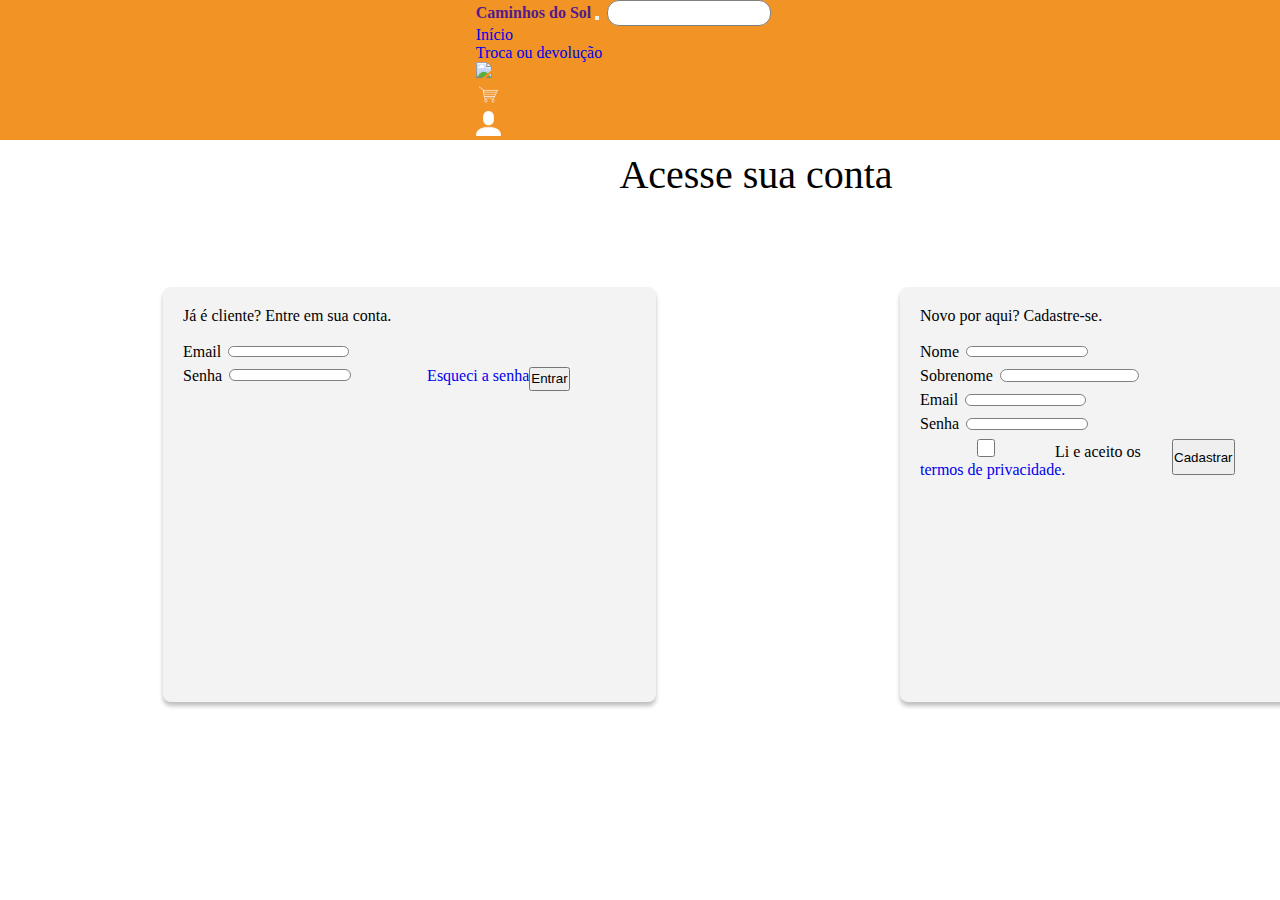
==== entrarcadastro.html @ 7aef4db1 "coisas já feitas" ====
<!DOCTYPE html>
<html lang="pt-BR">

<head>
    <meta charset="UTF-8">
    <meta http-equiv="X-UA-Compatible" content="IE=edge">
    <meta name="viewport" content="width=device-width, initial-scale=1.0">
    <link rel="stylesheet" href="style.css">
    <link href="https://cdn.jsdelivr.net/npm/bootstrap@5.0.0-beta3/dist/css/bootstrap.min.css" rel="stylesheet" 
    integrity="sha384-eOJMYsd53ii+scO/bJGFsiCZc+5NDVN2yr8+0RDqr0Ql0h+rP48ckxlpbzKgwra6" crossorigin="anonymous">
    <link rel="stylesheet" href="estilo footer.css">

    <title>Entre ou cadastre-se</title>
</head>

<body style="min-width: 372px;">
    <nav id="fixo" style="background-color: #F29325;" class= "navbar navbar-expand-lg navbar-dark border-bottom shadow-sm mb-3">
        <div class="container">
            <a class="navbar-brand" href=""><strong>Caminhos do Sol</strong></a>
            <button class="navbar-toggler" type="button" data-toggle="collapse" data-target="navbar-collapse">
                <span class="navbar-toggle-icon"></span>
            </button>
            <input type="text">
            <div class="align-self-end">
                <ul class="navbar-nav">
                    <li class="nav-item"> 
                        <a class="nav-link text-white" href="index.html">Início</a>
                    </li>
                    <li class="nav-item"> 
                        <a class="nav-link text-white" href="trocaDevolucao.html">Troca ou devolução</a>
                    </li>
                    <li class="nav-item"> 
                            <a class="nav-link text-white" href="favoritadosAba.html"><img src="https://www.realestatesp.com.br/theme/site/assets/img/favorito.png" style="width: 25px; cursor: pointer; " ></a>
                         </a>
                    </li>
                    <li class="nav-item">
                        <a class="nav-link text-white">
                           <img src="carrinho.png" style="width: 25px; cursor: pointer; " >
                        </a>
                    </li>
                    <li class="nav-item">
                        <a class="nav-link text-white" href="perfil.html">
                           <img src="user.png" style="width: 25px; cursor: pointer; " >
                        </a>
                    </li>
                </ul>
            </div>
        </div>
    </nav>
    
   <div id="titulopg">
    <p class="h3 text-center">Acesse sua conta</p>
  </div>
    
    <div class="row">
        <div class="col-4">
        <form id="boxEntrar">
          <p class="h4 text-left">Já é cliente? Entre em sua conta.</p>
          <br>
          <div class="row justify-content-center">
            <div class="mb-3">
              <label for="exampleInputEmail1" class="form-label">Email</label>
              <input type="email" class="form-control" id="exampleInputEmail1" aria-describedby="emailHelp">
            </div>
            <div class="mb-3">
              <label for="exampleInputPassword1" class="form-label">Senha</label>
              <input type="password" class="form-control" id="exampleInputPassword1">
            </div>
            <a class="nav-link" href="#">Esqueci a senha</a>
            <br>

            <button type="submit" class="btn btn-primary">Entrar</button>
          </div>
          </form>
        </div>
        <div class="col-4">
            <form id="boxCadastro">
              <p class="h4 text-left">Novo por aqui? Cadastre-se.</p>
              <br>
              <div class="row justify-content-center">
                <div class="col">
                  <label for="exampleInputName1" class="form-label">Nome</label>
                <input type="text" class="form-control" id="exampleInputName1">
                </div>
                <div class="col">
                  <label for="exampleInputSobrenome1" class="form-label">Sobrenome</label>
                <input type="text" class="form-control" id="exampleInputSobrenome1">
                </div>
                <div class="mb-3">
                  <label for="exampleInputEmail1" class="form-label">Email</label>
                  <input type="email" class="form-control" id="exampleInputEmail1" aria-describedby="emailHelp">
                </div>
                <div class="mb-3">
                  <label for="exampleInputPassword1" class="form-label">Senha</label>
                  <input type="password" class="form-control" id="exampleInputPassword1">
                </div>
                <div class="mb-3 form-check">
                  <input type="checkbox" class="form-check-input" id="exampleCheck1">
                  <label class="form-check-label" for="exampleCheck1">Li e aceito os <a href="#">termos de privacidade.</a>
                  </label>
                </div>
                <button type="submit" class="btn btn-primary">Cadastrar</button>
              </div>
              </form>
            </div>
    </div>
 
</body>
</html>
---- style.css ----
* {
  padding: 0;
  margin: 0;
  vertical-align: baseline;
  list-style: none;
  box-sizing: border-box;
  outline: none;
  text-decoration: none;
}
input {
  margin: auto 1%;
  font-size: 15px;
  width: 50%;
  height: 50%;
  border-radius: 12px;
  padding: 1%;
  border: 0.5px solid gray;
}

#fixo {
  width: 100%;
  display: flex;
}

.menu {
  display: flex;
  width: 100%;
  justify-content: center;
  align-items: center;
}

.menu ul {
  display: flex;
  width: 100%;
  padding: 0 5% 0 5%;
  justify-content: center;
  align-items: center;
  background-color: #ffffff;
}

.menu li {
  margin: 0 5% 0 5%;
  padding: 1px;
  font-size: 17px;
}

.menu a {
  color: rgb(3, 5, 7);
  text-decoration: none;
}

#boxEntrar {
  position: absolute;
  width: 493px;
  height: 415px;
  left: 163px;
  top: 287px;
  padding: 20px;

  background: rgba(196, 196, 196, 0.2);
  box-shadow: 0px 4px 4px rgba(0, 0, 0, 0.25);
  border-radius: 8px;
}

#boxCadastro {
  position: absolute;
  width: 493px;
  height: 415px;
  left: 900px;
  top: 287px;
  padding: 20px;

  background: rgba(196, 196, 196, 0.2);
  box-shadow: 0px 4px 4px rgba(0, 0, 0, 0.25);
  border-radius: 8px;
}

#titulopg {
  position: absolute;
  width: 608px;
  height: 26px;
  left: 452px;
  top: 150px;

  font-weight: 400;
  font-size: 40px;
  line-height: 50px;
  text-align: center;

  color: #000000;
}

#devolucao {
  position: absolute;
  width: 90%;
  height: 415px;
  left: 80px;
  top: 287px;
  padding: 20px;

  background: rgba(196, 196, 196, 0.2);
  box-shadow: 0px 4px 4px rgba(0, 0, 0, 0.25);
  border-radius: 8px;
}

.container{
	max-width: 500px;
	margin:auto;
}
.row{
	display: flex;
	flex-wrap: wrap;
}
ul{
	list-style: none;
}
.footer{
	background-color: #24262b;
    padding: 50px 0;
}
.footer-col{
   width: 15%;
   padding: 0 15px;
}
.footer-col h4{
	font-size: 18px;
	color: #ffffff;
	text-transform: capitalize;
	margin-bottom: 35px;
	font-weight: 500;
	position: relative;
}
.footer-col h4::before{
	content: '';
	position: absolute;
	left:0;
	bottom: -10px;
	background-color: #F29325;
	height: 2px;
	box-sizing: border-box;
	width: 50px;
}
.footer-col ul li:not(:last-child){
	margin-bottom: 10px;
}
.footer-col ul li a{
	font-size: 16px;
	text-transform: capitalize;
	color: #ffffff;
	text-decoration: none;
	font-weight: 300;
	color: #bbbbbb;
	display: block;
	transition: all 0.3s ease;
}
.footer-col ul li a:hover{
	color: #ffffff;
	padding-left: 8px;
}
.footer-col .social-links a{
	display: inline-block;
	height: 40px;
	width: 40px;
	background-color: rgba(255,255,255,0.2);
	margin:0 10px 10px 0;
	text-align: center;
	line-height: 40px;
	border-radius: 50%;
	color: #ffffff;
	transition: all 0.5s ease;
}
.footer-col .social-links a:hover{
	color: #24262b;
	background-color: #ffffff;
}

@media(max-width: 767px){
  .footer-col{
    width: 50%;
    margin-bottom: 30px;
}
}
@media(max-width: 574px){
  .footer-col{
    width: 100%;
}
}

#imagemAlerta{
  position: absolute;
  width: 5%;
  bottom: 20px;
  left: 10%;
}

#botaoEnviar{
  position: absolute;
  right: 50%;
}
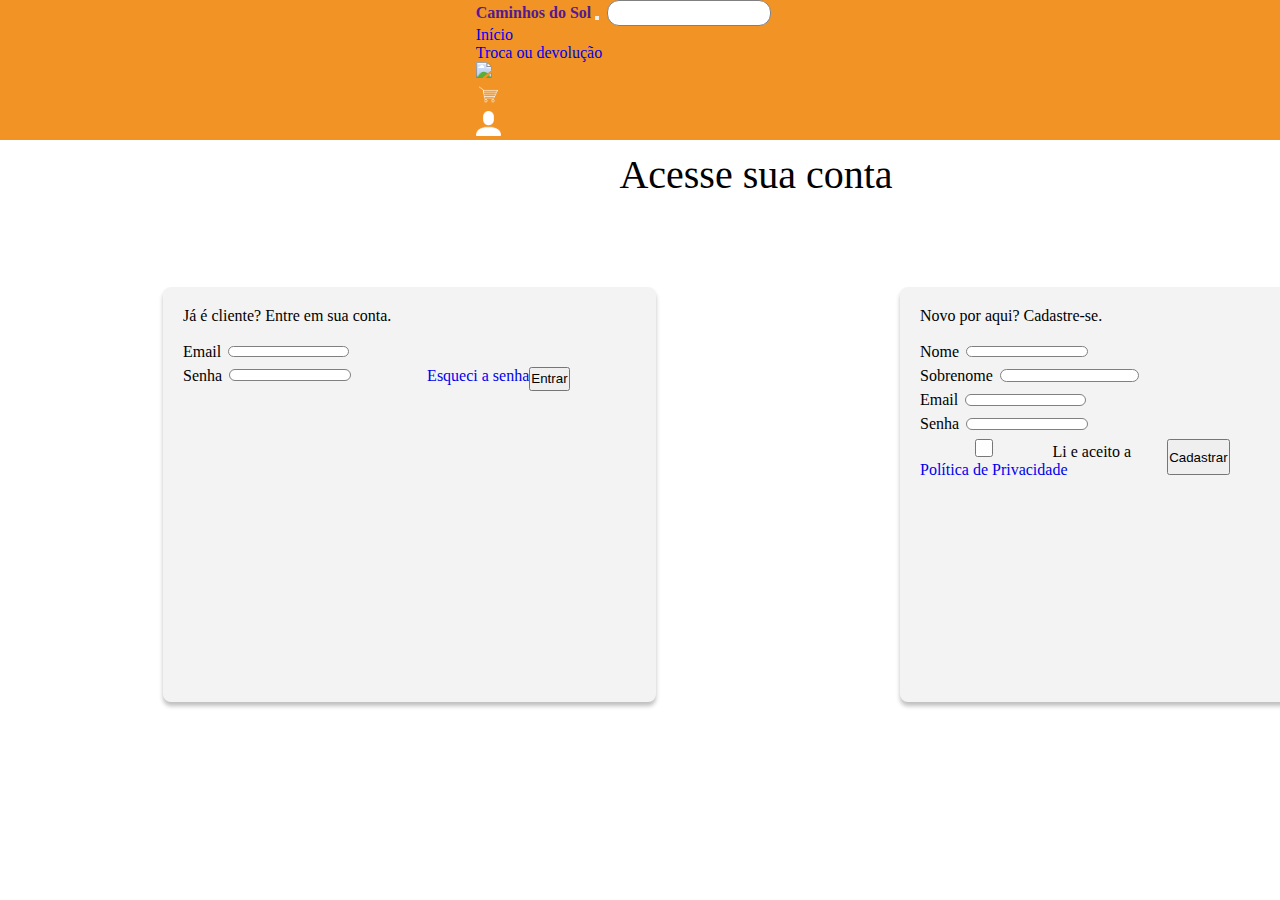
==== commit cacba417: "Atualizando Cadastro" ====
--- a/entrarcadastro.html
+++ b/entrarcadastro.html
@@ -96,7 +96,7 @@
                 </div>
                 <div class="mb-3 form-check">
                   <input type="checkbox" class="form-check-input" id="exampleCheck1">
-                  <label class="form-check-label" for="exampleCheck1">Li e aceito os <a href="#">termos de privacidade.</a>
+                  <label class="form-check-label" for="exampleCheck1">Li e aceito a <a href="<a href="https://www.iubenda.com/privacy-policy/18977396" class="iubenda-black iubenda-noiframe iubenda-embed iubenda-noiframe " title="Política de Privacidade ">Política de Privacidade</a><script type="text/javascript">(function (w,d) {var loader = function () {var s = d.createElement("script"), tag = d.getElementsByTagName("script")[0]; s.src="https://cdn.iubenda.com/iubenda.js"; tag.parentNode.insertBefore(s,tag);}; if(w.addEventListener){w.addEventListener("load", loader, false);}else if(w.attachEvent){w.attachEvent("onload", loader);}else{w.onload = loader;}})(window, document);</script></a>
                   </label>
                 </div>
                 <button type="submit" class="btn btn-primary">Cadastrar</button>
@@ -108,4 +108,5 @@
 </body>
 </html>
 
-    +    
+    
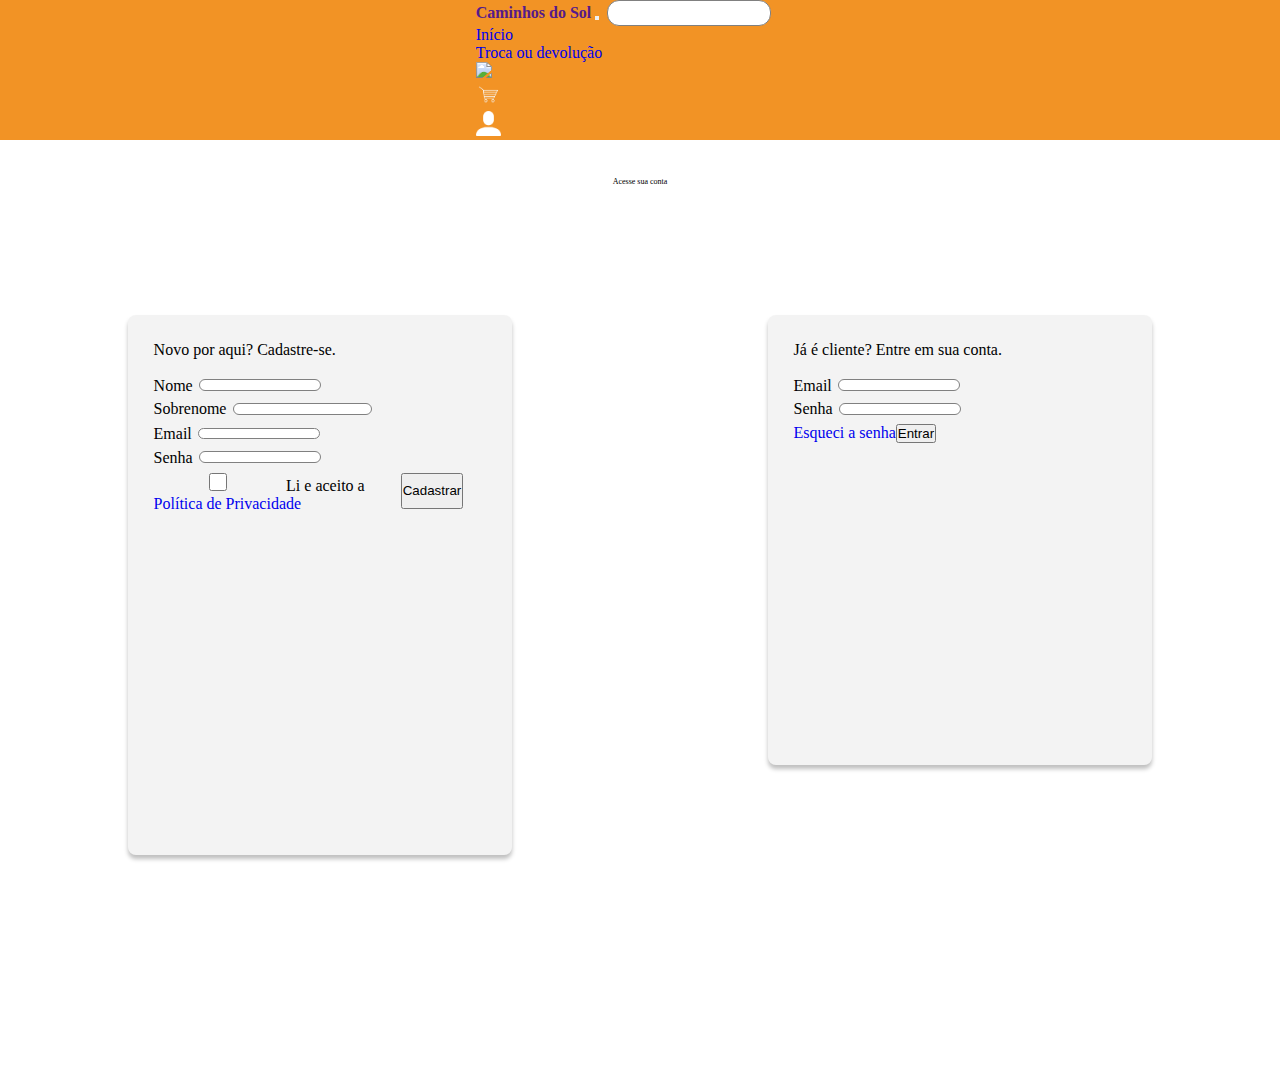
==== commit 457d55fa: "Começando o perfil" ====
--- a/entrarcadastro.html
+++ b/entrarcadastro.html
@@ -108,5 +108,4 @@
 </body>
 </html>
 
-    
-    
+    --- a/style.css
+++ b/style.css
@@ -51,11 +51,11 @@
 
 #boxEntrar {
   position: absolute;
-  width: 493px;
-  height: 415px;
-  left: 163px;
-  top: 287px;
-  padding: 20px;
+  width: 30%;
+  height: 50%;
+  right: 10%;
+  top: 35%;
+  padding: 2%;
 
   background: rgba(196, 196, 196, 0.2);
   box-shadow: 0px 4px 4px rgba(0, 0, 0, 0.25);
@@ -64,11 +64,11 @@
 
 #boxCadastro {
   position: absolute;
-  width: 493px;
-  height: 415px;
-  left: 900px;
-  top: 287px;
-  padding: 20px;
+  width: 30%;
+  height: 60%;
+  left: 10%;
+  top: 35%;
+  padding: 2%;
 
   background: rgba(196, 196, 196, 0.2);
   box-shadow: 0px 4px 4px rgba(0, 0, 0, 0.25);
@@ -77,14 +77,14 @@
 
 #titulopg {
   position: absolute;
-  width: 608px;
-  height: 26px;
-  left: 452px;
-  top: 150px;
+  width: 40%;
+  height: 100%;
+  left: 30%;
+  top: 20%;
 
   font-weight: 400;
-  font-size: 40px;
-  line-height: 50px;
+  font-size: 50%;
+  line-height: 50%;
   text-align: center;
 
   color: #000000;
@@ -196,8 +196,4 @@
 #botaoEnviar{
   position: absolute;
   right: 50%;
-}
-
-
-
-
+}